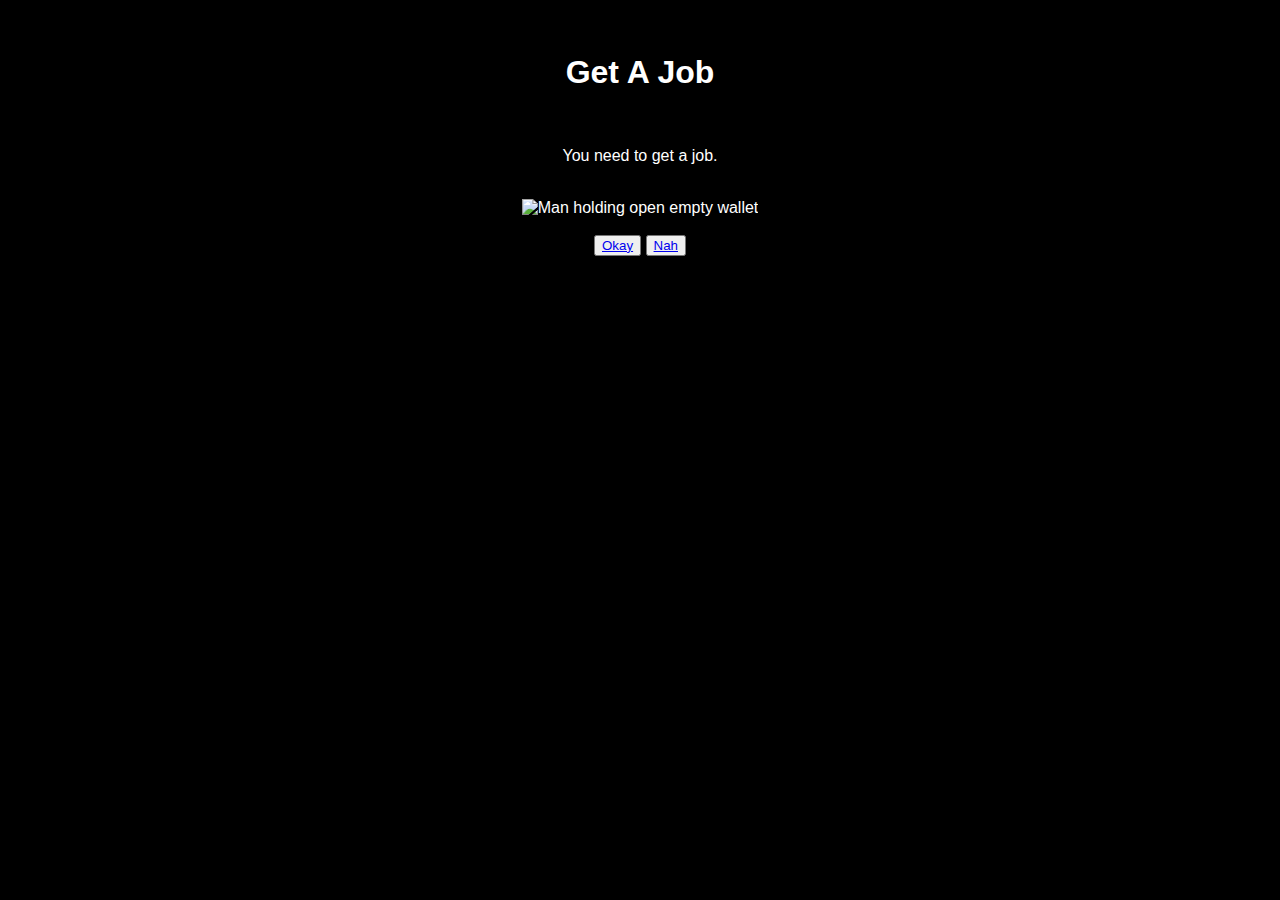
==== index.html @ c745d87d "First Commit" ====
<!DOCTYPE html>
<html>
<head>
  <title>Nada's Game</title>
  <meta name="viewport" content="width=device-width,initial-scale=1" >
  <link href="style.css" rel="stylesheet">
</head>
<body>
  <center><h1>Get A Job</h1></center>
  <br>
 <center> <p>You need to get a job.</p></center>
 <br>
 <center><img src="https://ocdn.eu/pulscms-transforms/1/2_OktkpTURBXy8xNDJiMzE1ZTkwMjMwYzc5YjYxYTI0MDBmNzg5OTY3Ni5qcGeSlQMAD80DIM0BwpMFzQKAzQFA" Alt="Man holding open empty wallet"></center>
 <br>
  <center><button type="button"><a href=fart.com>Okay</a></button>
<button type="button"><a href="crybaby.com">Nah</a></button></center>


  <script src="script.js"></script>
</body>
</html>
---- style.css ----
body {
  background: #000;
  color: #fff;
  padding: 25px;
  font-family: sans-serif;
}
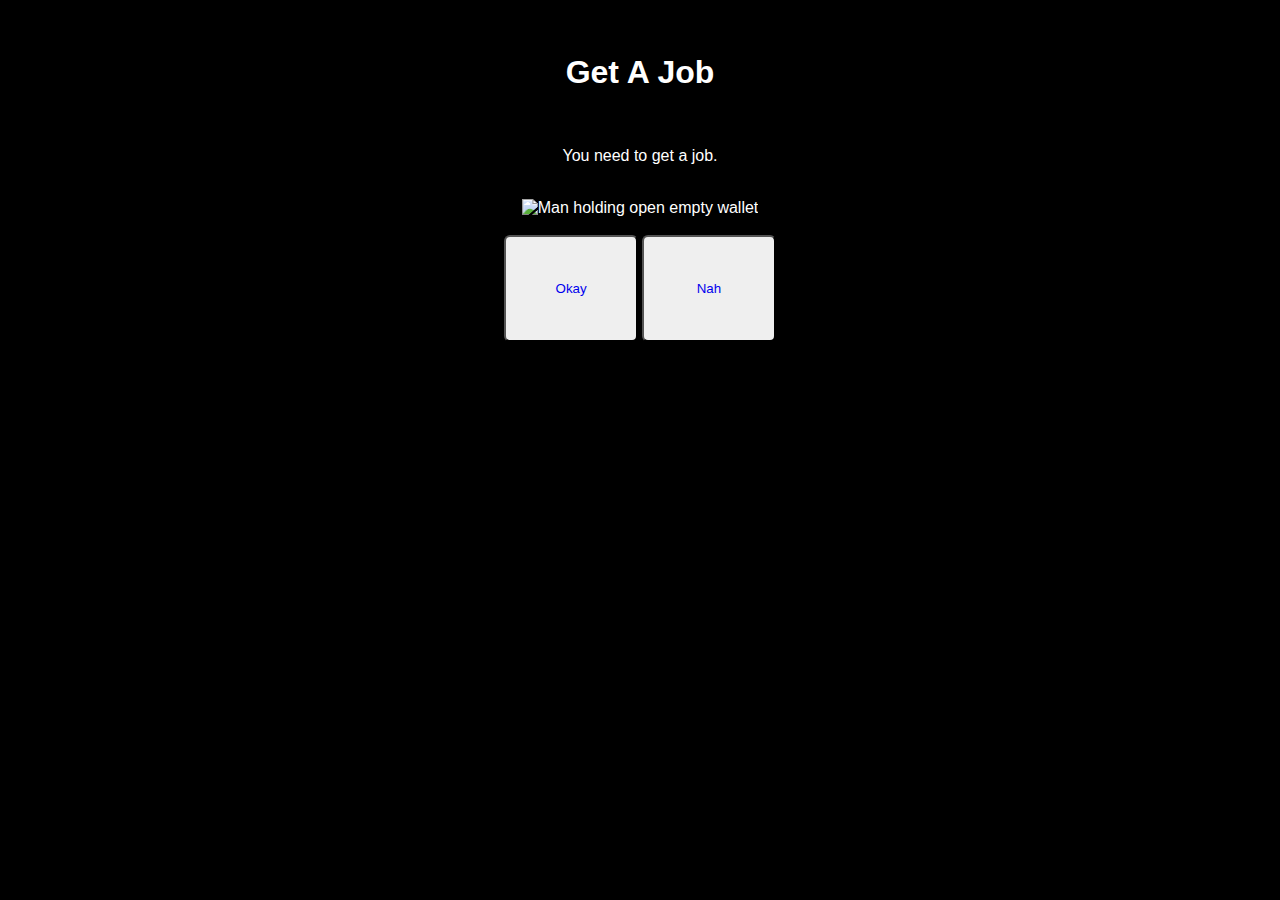
==== commit 7bbc3628: "Adding pages" ====
--- a/index.html
+++ b/index.html
@@ -12,8 +12,8 @@
  <br>
  <center><img src="https://ocdn.eu/pulscms-transforms/1/2_OktkpTURBXy8xNDJiMzE1ZTkwMjMwYzc5YjYxYTI0MDBmNzg5OTY3Ni5qcGeSlQMAD80DIM0BwpMFzQKAzQFA" Alt="Man holding open empty wallet"></center>
  <br>
-  <center><button type="button"><a href=fart.com>Okay</a></button>
-<button type="button"><a href="crybaby.com">Nah</a></button></center>
+  <center><button type="button"><a href="okay.html">Okay</a></button>
+<button type="button"><a href="nah.html">Nah</a></button></center>
 
 
   <script src="script.js"></script>
--- a/style.css
+++ b/style.css
@@ -1,6 +1,27 @@
+* {
+  cursor: url(), auto;
+}
+
 body {
   background: #000;
   color: #fff;
   padding: 25px;
   font-family: sans-serif;
+}
+button {
+  width: 10em;
+  height: 8em;
+  border-radius: 6px;
+}
+
+button:hover {
+  background-color: #cb67d6;
+  
+}
+a {
+  text-decoration: none;
+}
+
+img {
+  width: 70%;
 }